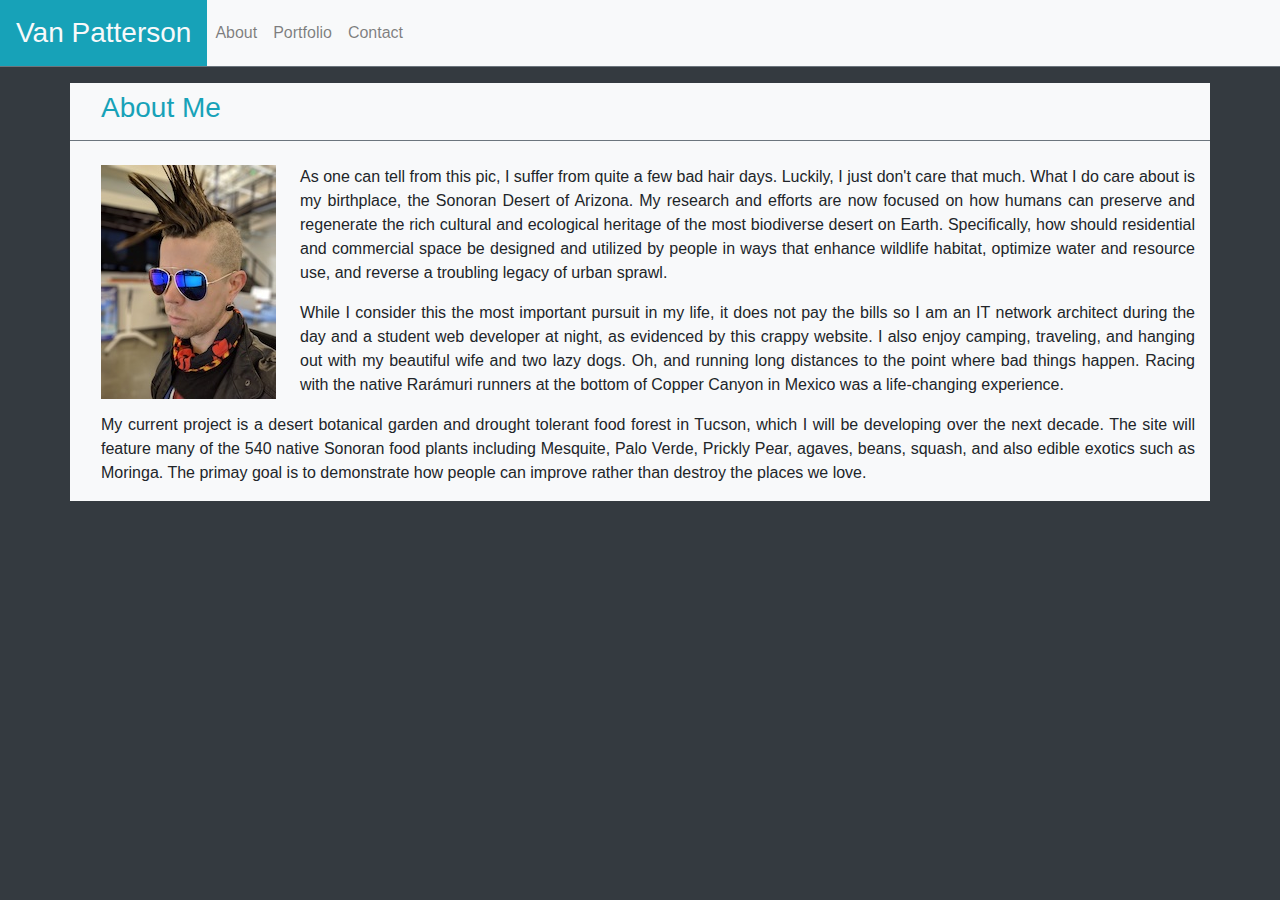
==== index.html @ 6964394d "Rough Draft Homework" ====
<!DOCTYPE html>
<html lang="en">
<head>
    <meta charset="UTF-8">
    <meta name="viewport" content="width=device-width, initial-scale=1.0">
    <meta http-equiv="X-UA-Compatible" content="ie=edge">
    <title>About Van</title>
    <link rel="stylesheet" href="https://maxcdn.bootstrapcdn.com/bootstrap/4.1.3/css/bootstrap.min.css">
    <script src="https://ajax.googleapis.com/ajax/libs/jquery/3.3.1/jquery.min.js"></script>
    <script src="https://cdnjs.cloudflare.com/ajax/libs/popper.js/1.14.3/umd/popper.min.js"></script>
    <script src="https://maxcdn.bootstrapcdn.com/bootstrap/4.1.3/js/bootstrap.min.js"></script>
</head>
<body class="bg-dark">
    
    <!-- Static navbar -->
    
    <nav class="navbar navbar-expand-md bg-light navbar-light mb-3 p-0 justify-content-between border-bottom border-secondary">
        <!-- Brand -->
        <h3 class="bg-info text-light mb-0 p-3">Van Patterson</h3>
      
        <!-- Toggler/collapsibe Button -->
        <button class="navbar-toggler" type="button" data-toggle="collapse" data-target="#collapsibleNavbar">
          <span class="navbar-toggler-icon"></span>
        </button>
      
        <!-- Navbar links -->
        <div class="collapse navbar-collapse text-right" id="collapsibleNavbar">
          <ul class="navbar-nav">
            <li class="nav-item">
              <a class="nav-link" href="index.html">About</a>
            </li>
            <li class="nav-item">
              <a class="nav-link" href="portfolio.html">Portfolio</a>
            </li>
            <li class="nav-item">
              <a class="nav-link" href="contact.html">Contact</a>
            </li> 
          </ul>
        </div> 
      </nav>

    <div class="container bg-light">
        <div class="row border-bottom border-secondary">
            <div class="col-sm-12">
                <h3 class="text-info pb-2 pl-3 pt-2">About Me</h3>
            </div>
        </div>
        <div class="row mt-4 pl-3">
            <div class="col-sm-12">
                <img class="float-left mr-4" src="assets/images/vanportrait1.jpg" alt="Pic of Van"/>

                <p class="text-justify">As one can tell from this pic, I suffer from quite a few bad hair days. Luckily, I just don't care that much. What I do care about is my birthplace,
                the Sonoran Desert of Arizona. My research and efforts are now focused on how humans can preserve and regenerate the rich cultural and ecological
                heritage of the most biodiverse desert on Earth. Specifically, how should residential and commercial space be designed and utilized by people in ways that
                enhance wildlife habitat, optimize water and resource use, and reverse a troubling legacy of urban sprawl.
                </p>
        
                <p class="text-justify">While I consider this the most important pursuit in my life, it does not pay the bills so I am an IT network architect during the day and 
                a student web developer at night, as evidenced by this crappy website.  I also enjoy camping, traveling, and hanging out with my beautiful wife and two lazy dogs. Oh, and running
                long distances to the point where bad things happen.  Racing with the native Rarámuri runners at the bottom of Copper Canyon in Mexico was a life-changing
                experience.
                <p>
        
                <p class="text-justify">My current project is a desert botanical garden and drought tolerant food forest in Tucson, which I will be developing over the next decade.  The site
                will feature many of the 540 native Sonoran food plants including Mesquite, Palo Verde, Prickly Pear, agaves, beans, squash, and also edible exotics such as Moringa.
                The primay goal is to demonstrate how people can improve rather than destroy the places we love.
                </p>

            </div>
        </div>   
    </div>






</body>
</html>
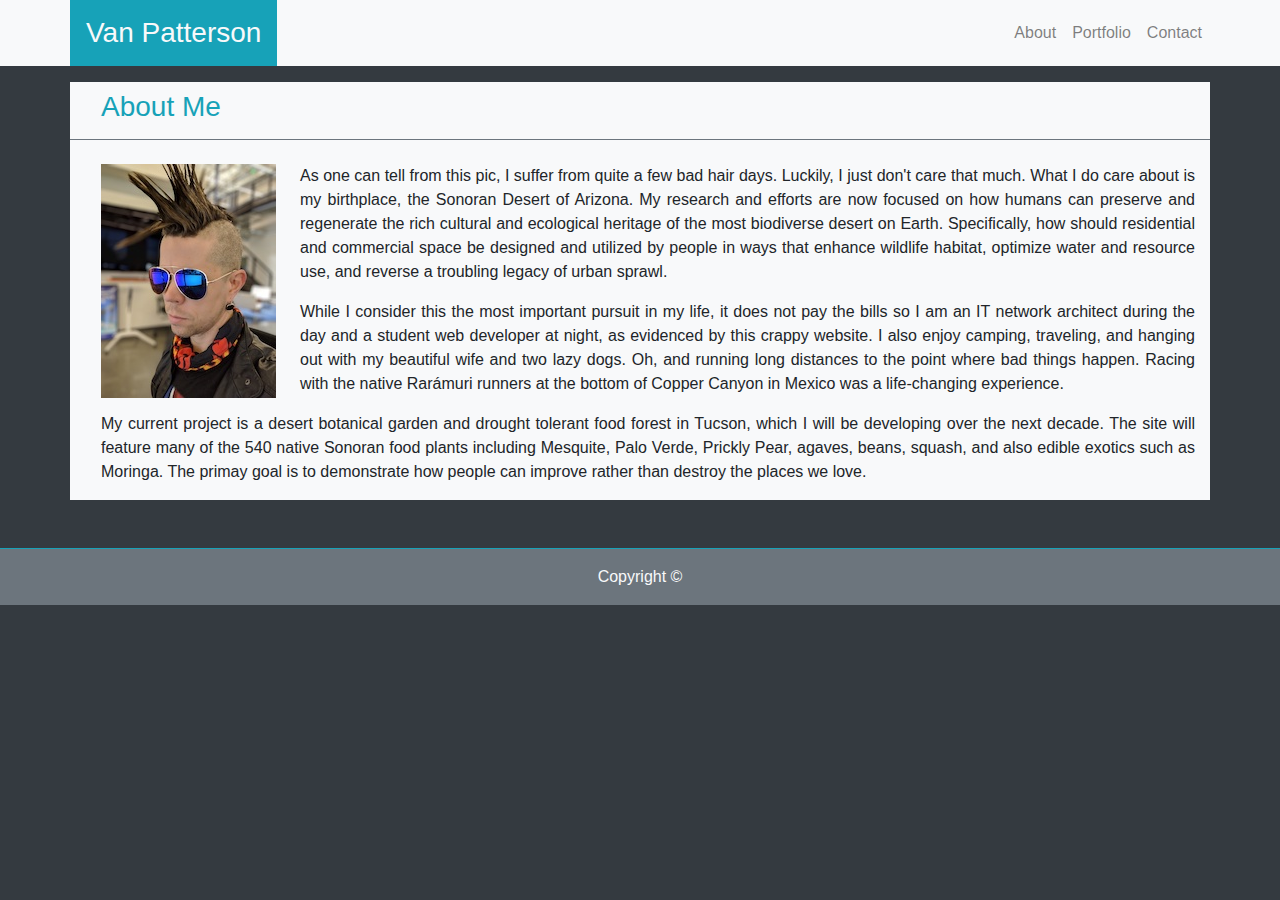
==== commit 1f57220e: "Homework Final" ====
--- a/index.html
+++ b/index.html
@@ -12,34 +12,33 @@
 </head>
 <body class="bg-dark">
     
-    <!-- Static navbar -->
-    
-    <nav class="navbar navbar-expand-md bg-light navbar-light mb-3 p-0 justify-content-between border-bottom border-secondary">
-        <!-- Brand -->
-        <h3 class="bg-info text-light mb-0 p-3">Van Patterson</h3>
-      
-        <!-- Toggler/collapsibe Button -->
-        <button class="navbar-toggler" type="button" data-toggle="collapse" data-target="#collapsibleNavbar">
-          <span class="navbar-toggler-icon"></span>
-        </button>
-      
-        <!-- Navbar links -->
-        <div class="collapse navbar-collapse text-right" id="collapsibleNavbar">
-          <ul class="navbar-nav">
-            <li class="nav-item">
-              <a class="nav-link" href="index.html">About</a>
-            </li>
-            <li class="nav-item">
-              <a class="nav-link" href="portfolio.html">Portfolio</a>
-            </li>
-            <li class="nav-item">
-              <a class="nav-link" href="contact.html">Contact</a>
-            </li> 
-          </ul>
-        </div> 
-      </nav>
+    <div class="full-width bg-light">
+        <div class="container p-0">
+            <nav class="navbar navbar-expand-md bg-light navbar-light mb-3 p-0">
+                <h3 class="bg-info text-light mb-0 p-3">Van Patterson</h3>
+                
+                <button class="navbar-toggler" type="button" data-toggle="collapse" data-target="#collapsibleNavbar">
+                    <span class="navbar-toggler-icon"></span>
+                </button>
 
-    <div class="container bg-light">
+                <div class="collapse navbar-collapse justify-content-end" id="collapsibleNavbar">
+                    <ul class="navbar-nav">
+                        <li class="nav-item">
+                        <a class="nav-link" href="index.html">About</a>
+                        </li>
+                        <li class="nav-item">
+                        <a class="nav-link" href="portfolio.html">Portfolio</a>
+                        </li>
+                        <li class="nav-item">
+                        <a class="nav-link" href="contact.html">Contact</a>
+                        </li> 
+                    </ul>
+                </div> 
+            </nav>
+        </div>
+    </div>
+
+    <div class="container bg-light mb-5">
         <div class="row border-bottom border-secondary">
             <div class="col-sm-12">
                 <h3 class="text-info pb-2 pl-3 pt-2">About Me</h3>
@@ -65,15 +64,16 @@
                 will feature many of the 540 native Sonoran food plants including Mesquite, Palo Verde, Prickly Pear, agaves, beans, squash, and also edible exotics such as Moringa.
                 The primay goal is to demonstrate how people can improve rather than destroy the places we love.
                 </p>
-
             </div>
         </div>   
     </div>
 
-
-
-
-
+    <div class="clearfix"></div>
+    
+    <footer class="page-footer">
+        <div class="footer-copyright text-center text-light py-3 bg-secondary border-top border-info">Copyright ©</div>
+    </footer>
+      
 
 </body>
 </html>